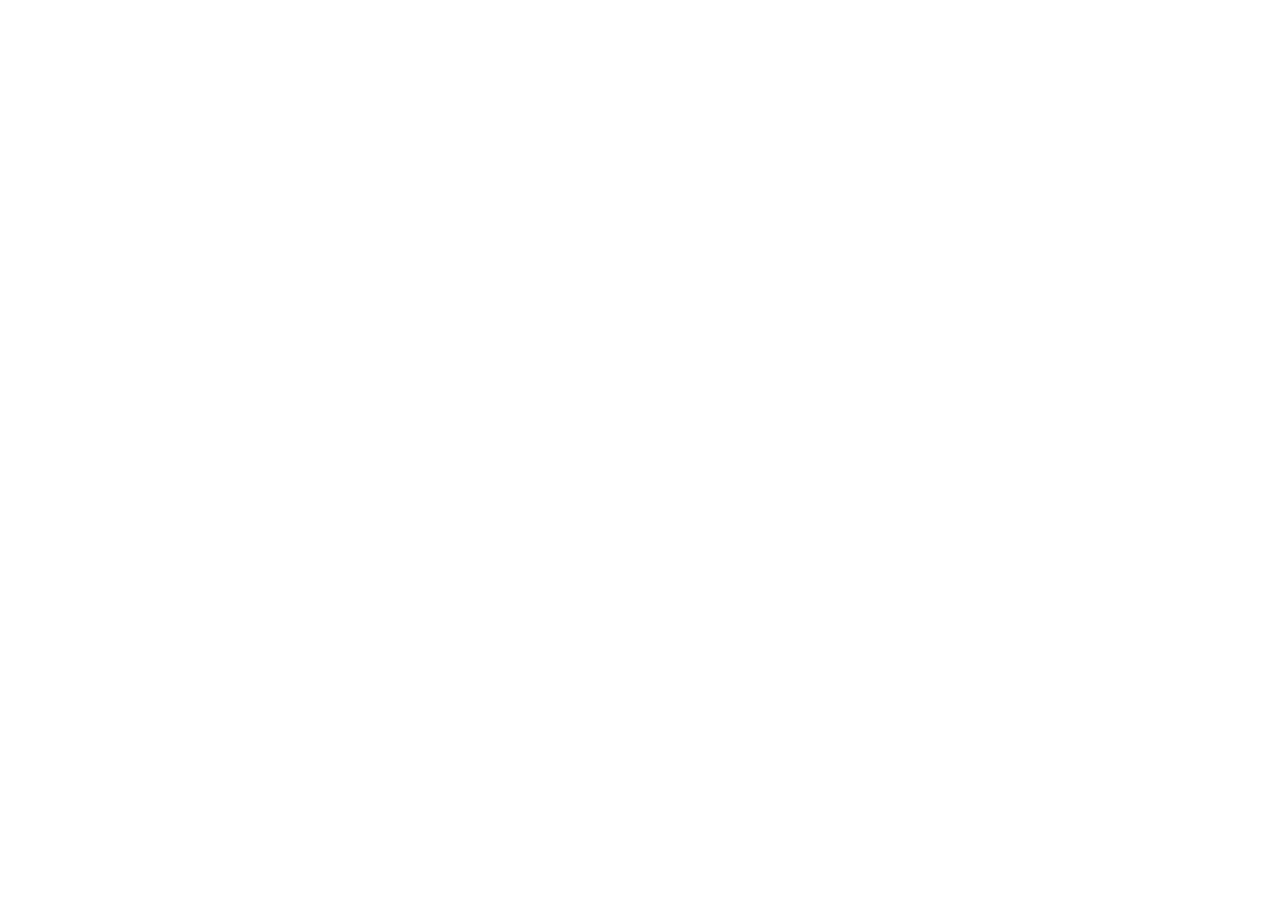
==== index.HTML @ b9640441 "chore: Criando a estrutura do projeto" ====
<!DOCTYPE html>
<html lang="en">
<head>
    <meta charset="UTF-8">
    <meta name="viewport" content="width=device-width, initial-scale=1.0">
    <title>Projeto2</title>
</head>
<body>
    
</body>
</html>
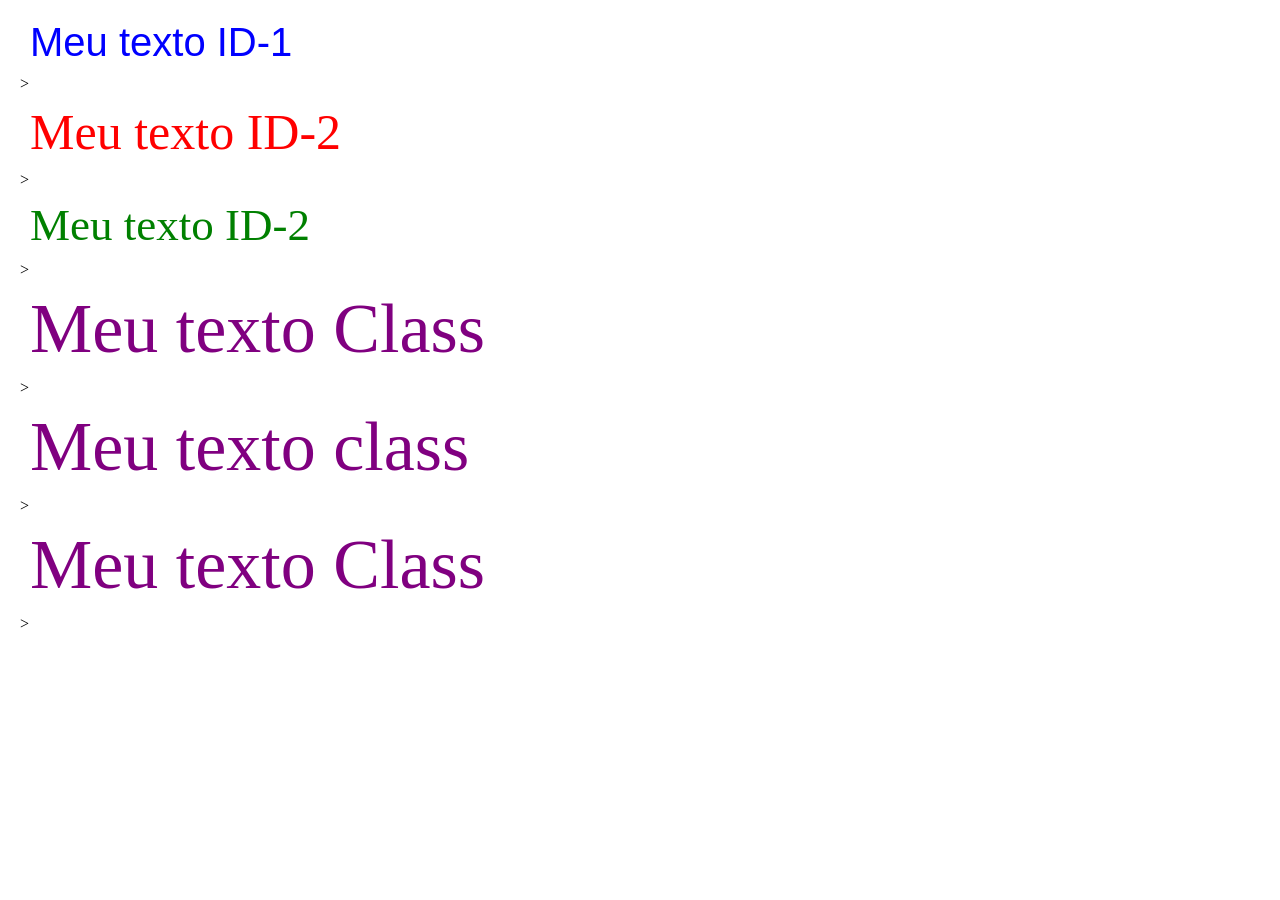
==== commit 8fd20fca: "feat: Ajustes do index e css" ====
--- a/index.HTML
+++ b/index.HTML
@@ -3,9 +3,17 @@
 <head>
     <meta charset="UTF-8">
     <meta name="viewport" content="width=device-width, initial-scale=1.0">
+    <!-- CSS EXTERNO -->
+    <link rel = "stylesheet" href="./src/css/estilo.css">
     <title>Projeto2</title>
 </head>
 <body>
-    
+    <p id="texto1" >Meu texto ID-1</p>>
+    <p id="texto2">Meu texto ID-2</p>>
+    <p id="texto3">Meu texto ID-2</p>>
+
+    <p class="texto" >Meu texto Class</p>>
+    <p class="texto">Meu texto class</p>>
+    <p class="texto">Meu texto Class</p>>
 </body>
 </html>
--- a/src/css/estilo.css
+++ b/src/css/estilo.css
@@ -0,0 +1,37 @@
+*{
+    margin:10px; // Remove espaço externo
+    padding:0; // Remove espeço interno
+    box-sizing:border-box; //largura/altura do elemento evitando que estoure
+
+}
+
+/* 
+margin: 10px; todos os lados
+margin: 10px 20px; 10px(cima/baixo) 20px(esquerda/direta)
+margin: 10px  15px 20 px 10px; (sentido horário, cima, direira, baixo, esquerda
+*/
+
+body{
+    background: tansparent;
+}
+
+#texto1{
+    color: blue;
+    font-size:40px;
+    font-family:"Arial";
+}
+#texto2{
+    color: red;
+    font-size:50px;
+    font-family:"poppins"; 
+}
+
+#texto3{
+    color: green;
+    font-size:45px;
+    font-family:"times new Roman";
+}
+.texto{
+    color:purple;
+    font-size: 70px;
+}
